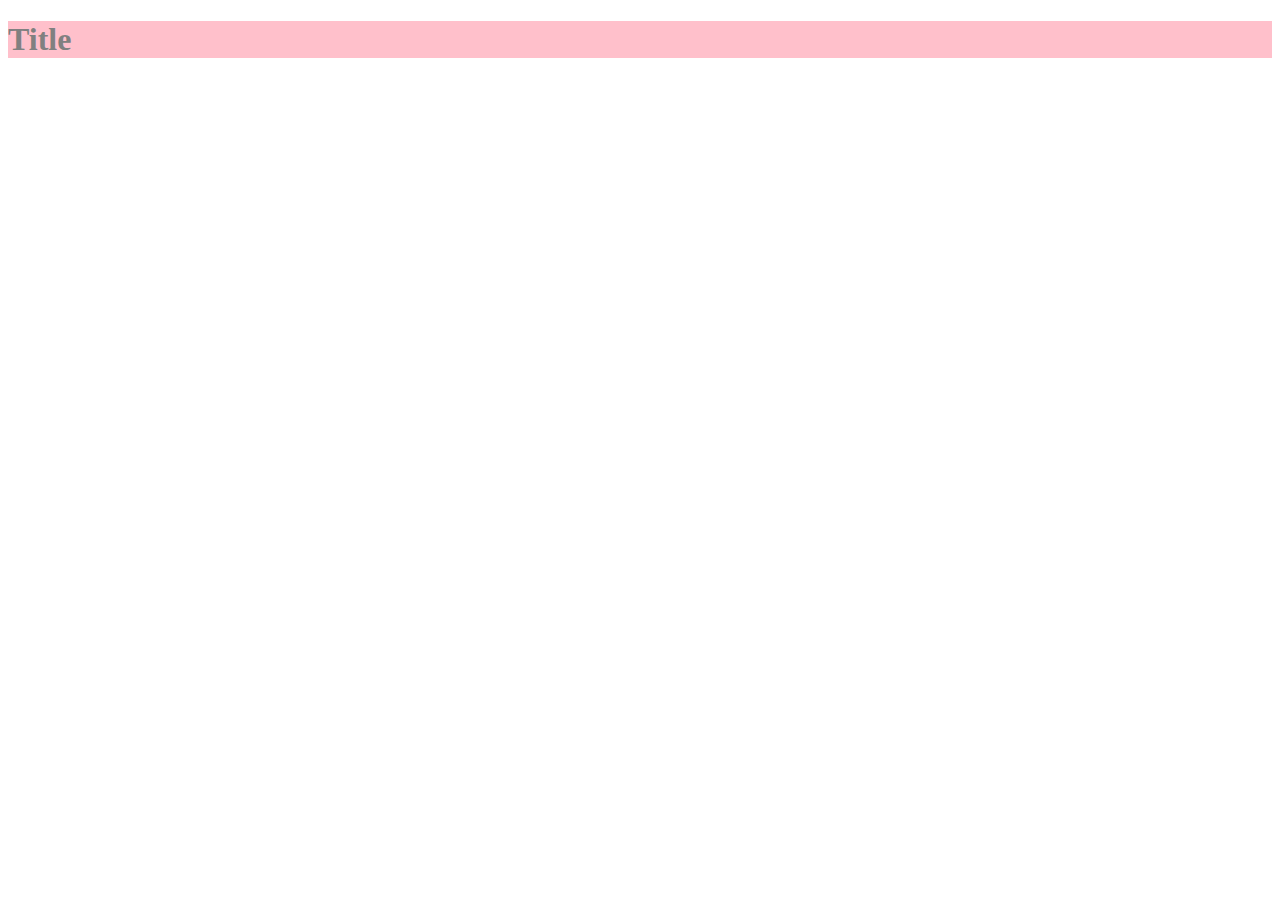
==== javascript_DOM/index.html @ 7d307ab8 "#05 要素の属性を操作してみよう" ====
<!DOCTYPE html>
<html lang="ja">
    <head>
        <meta charset="utf-8">
        <title>JavaScript Basics</title>
    </head>
    <body>
        <h1 title="this is title">Title</h1>
        <script src="main.js"></script>
    </body>
</html>
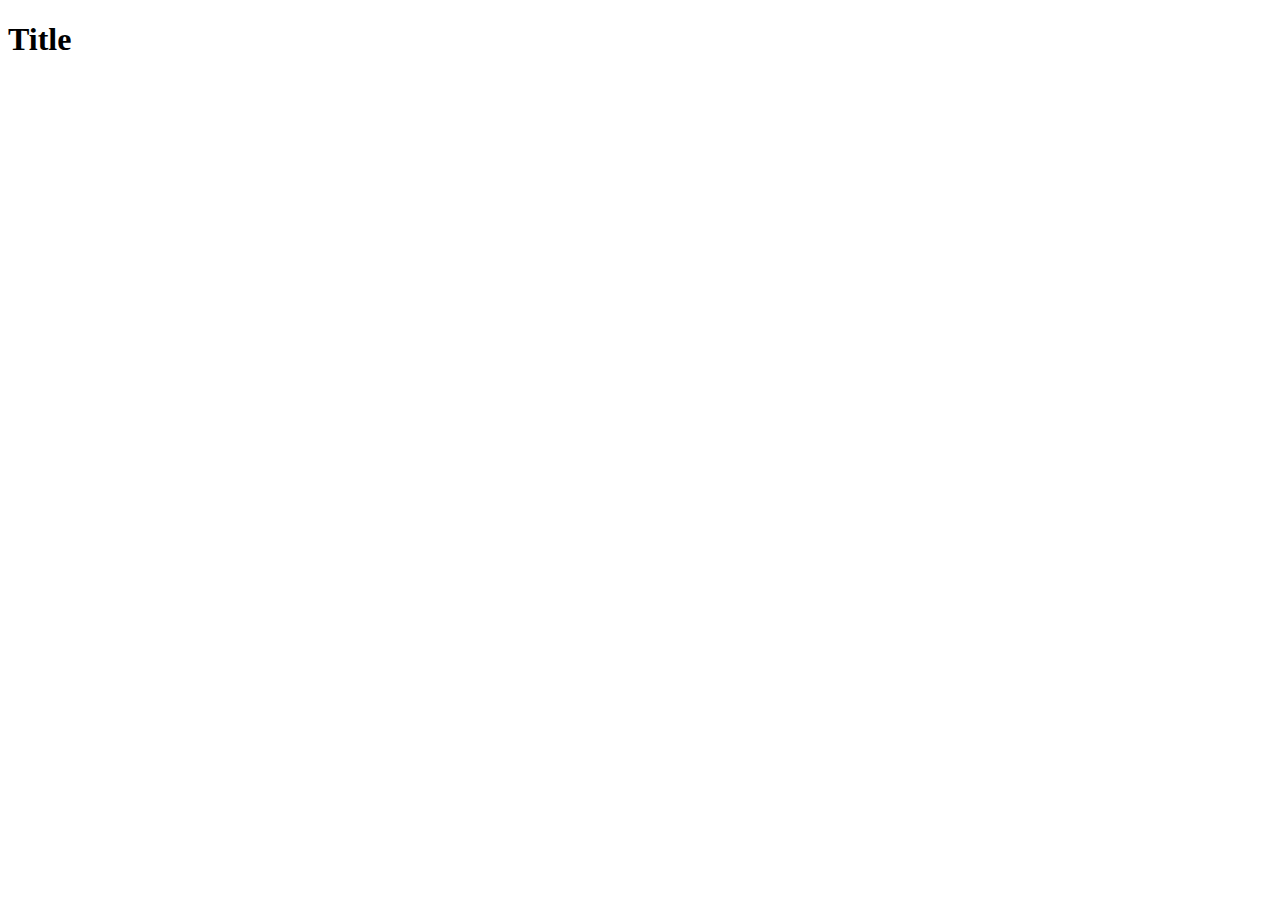
==== commit 80cb52fc: "#06 カスタムデータ属性を扱ってみよう" ====
--- a/javascript_DOM/index.html
+++ b/javascript_DOM/index.html
@@ -5,7 +5,7 @@
         <title>JavaScript Basics</title>
     </head>
     <body>
-        <h1 title="this is title">Title</h1>
+        <h1 title="this is title" data-app-id="app01">Title</h1>
         <script src="main.js"></script>
     </body>
 </html>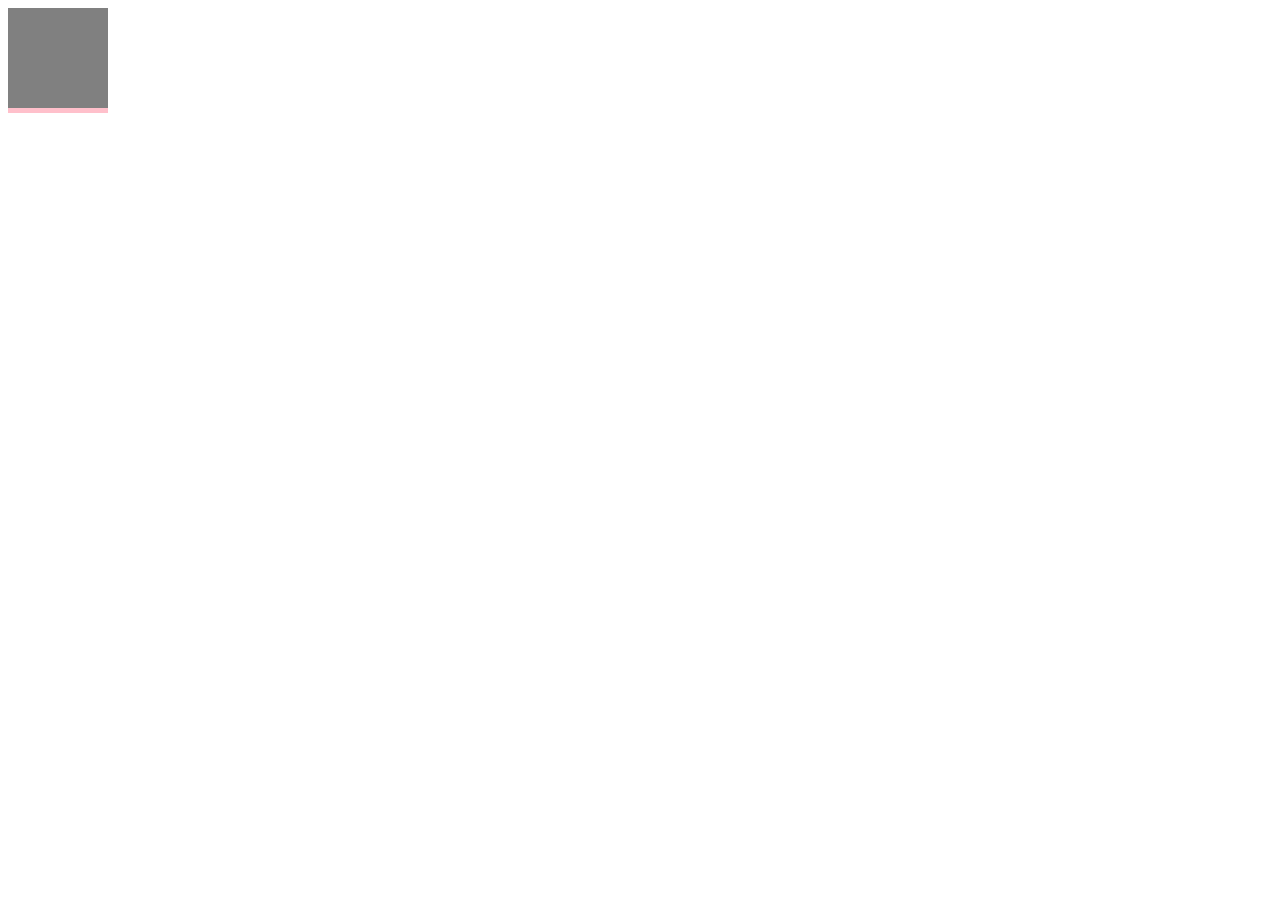
==== commit fc8d51c2: "#07 クラス属性を操作してみよう" ====
--- a/javascript_DOM/index.html
+++ b/javascript_DOM/index.html
@@ -3,9 +3,19 @@
     <head>
         <meta charset="utf-8">
         <title>JavaScript Basics</title>
+        <style>
+            .box {
+                width: 100px;
+                height: 100px;
+                background: gray;
+            }
+            .border-pink {
+                border-bottom: 5px solid pink;
+            }
+        </style>
     </head>
     <body>
-        <h1 title="this is title" data-app-id="app01">Title</h1>
+        <div class="box"></div>
         <script src="main.js"></script>
     </body>
 </html>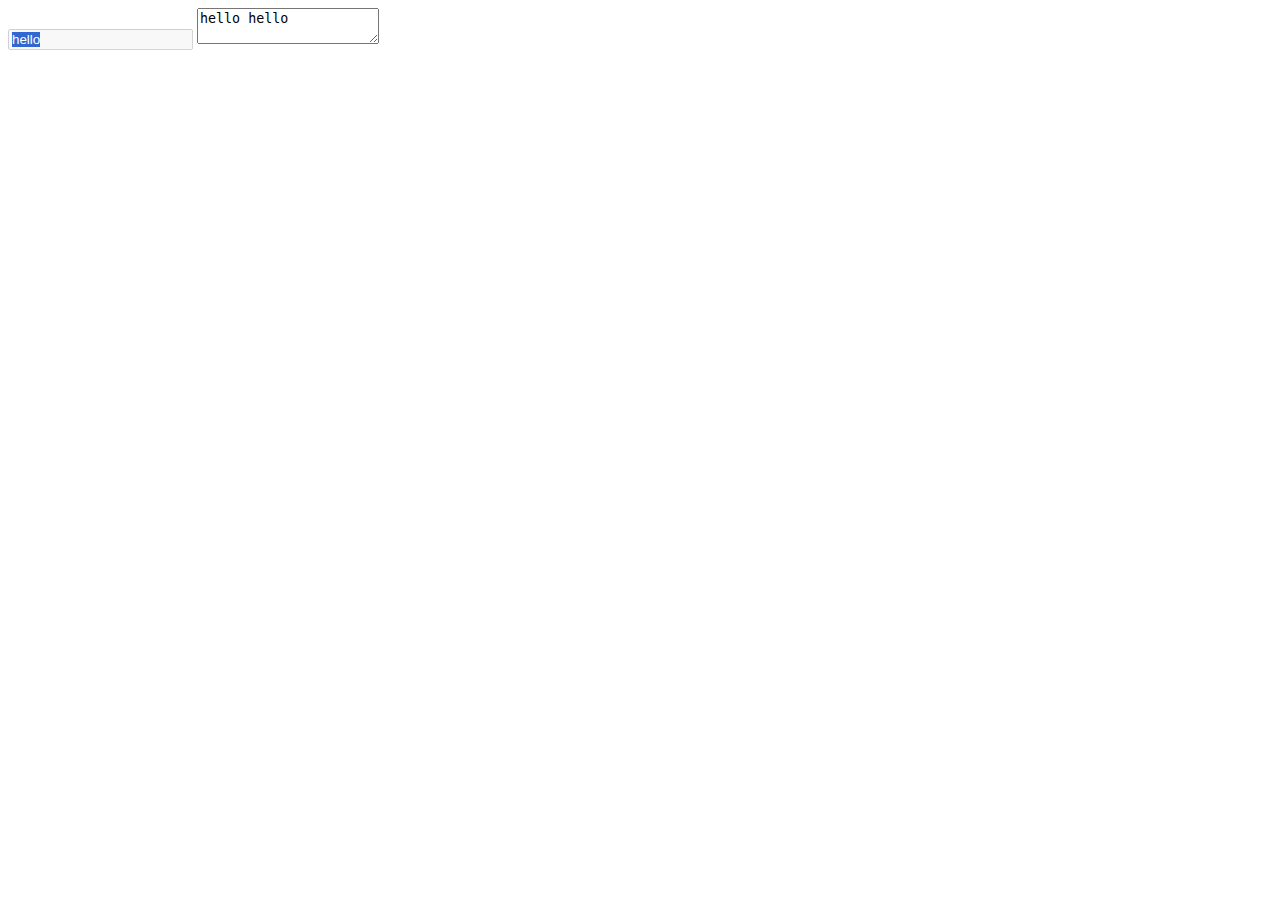
==== commit 7c79dc03: "#11 テキスト入力部品を操作してみよう" ====
--- a/javascript_DOM/index.html
+++ b/javascript_DOM/index.html
@@ -15,7 +15,8 @@
         </style>
     </head>
     <body>
-        <div class="box"></div>
+        <input type="text" value="hello">
+        <textarea>hello hello</textarea>
         <script src="main.js"></script>
     </body>
 </html>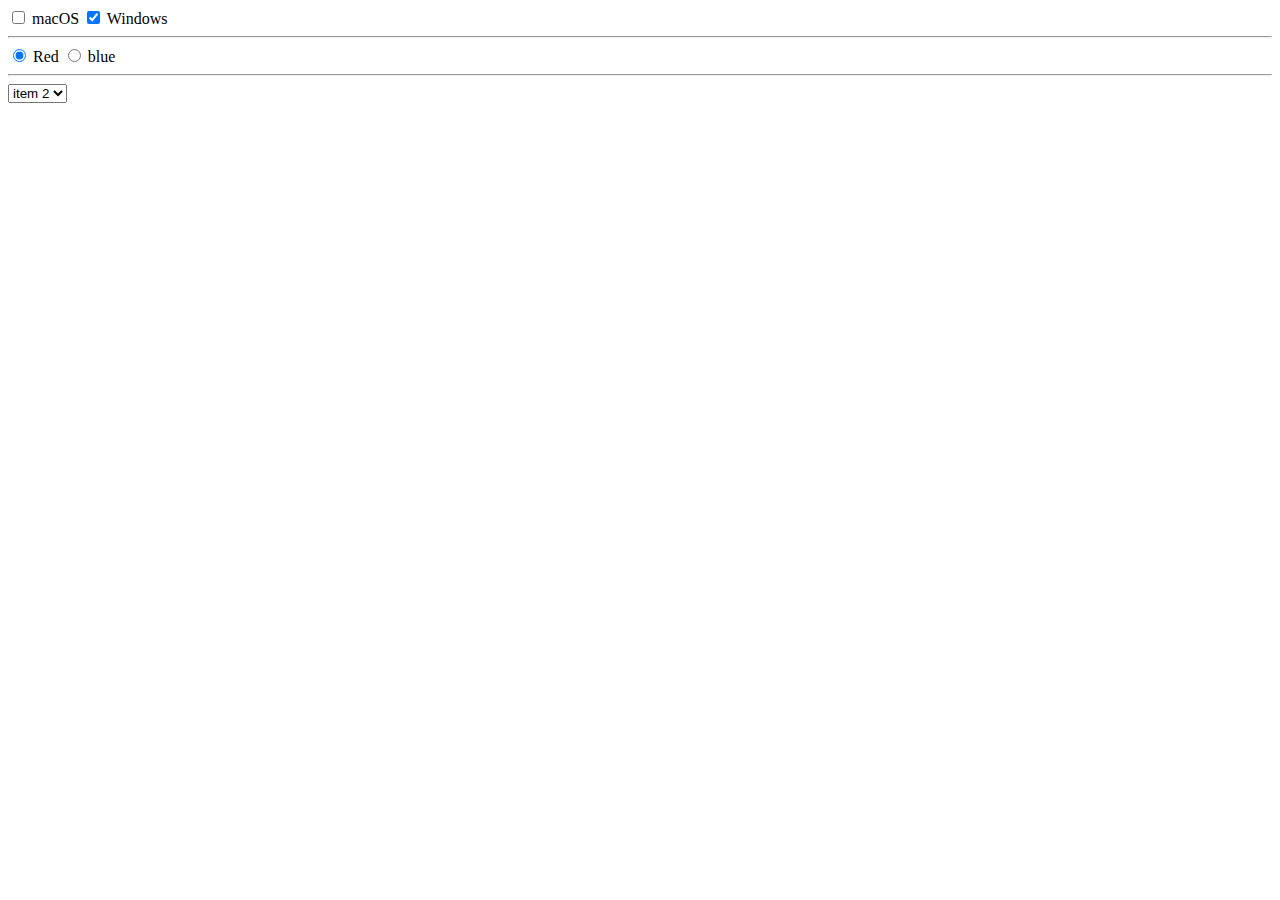
==== commit 4b4aceb0: "#12 フォーム部品を操作してみよう" ====
--- a/javascript_DOM/index.html
+++ b/javascript_DOM/index.html
@@ -4,19 +4,20 @@
         <meta charset="utf-8">
         <title>JavaScript Basics</title>
         <style>
-            .box {
-                width: 100px;
-                height: 100px;
-                background: gray;
-            }
-            .border-pink {
-                border-bottom: 5px solid pink;
-            }
         </style>
     </head>
     <body>
-        <input type="text" value="hello">
-        <textarea>hello hello</textarea>
+        <input type="checkbox" name="os" value="mac"> macOS
+        <input type="checkbox" name="os" value="win" checked> Windows
+        <hr>
+        <input type="radio" name="color" value="red" checked> Red
+        <input type="radio" name="color" value="blue"> blue
+        <hr>
+        <select>
+            <option>item 0</option>
+            <option selected>item 1</option>
+            <option>item 2</option>
+        </select>
         <script src="main.js"></script>
     </body>
 </html>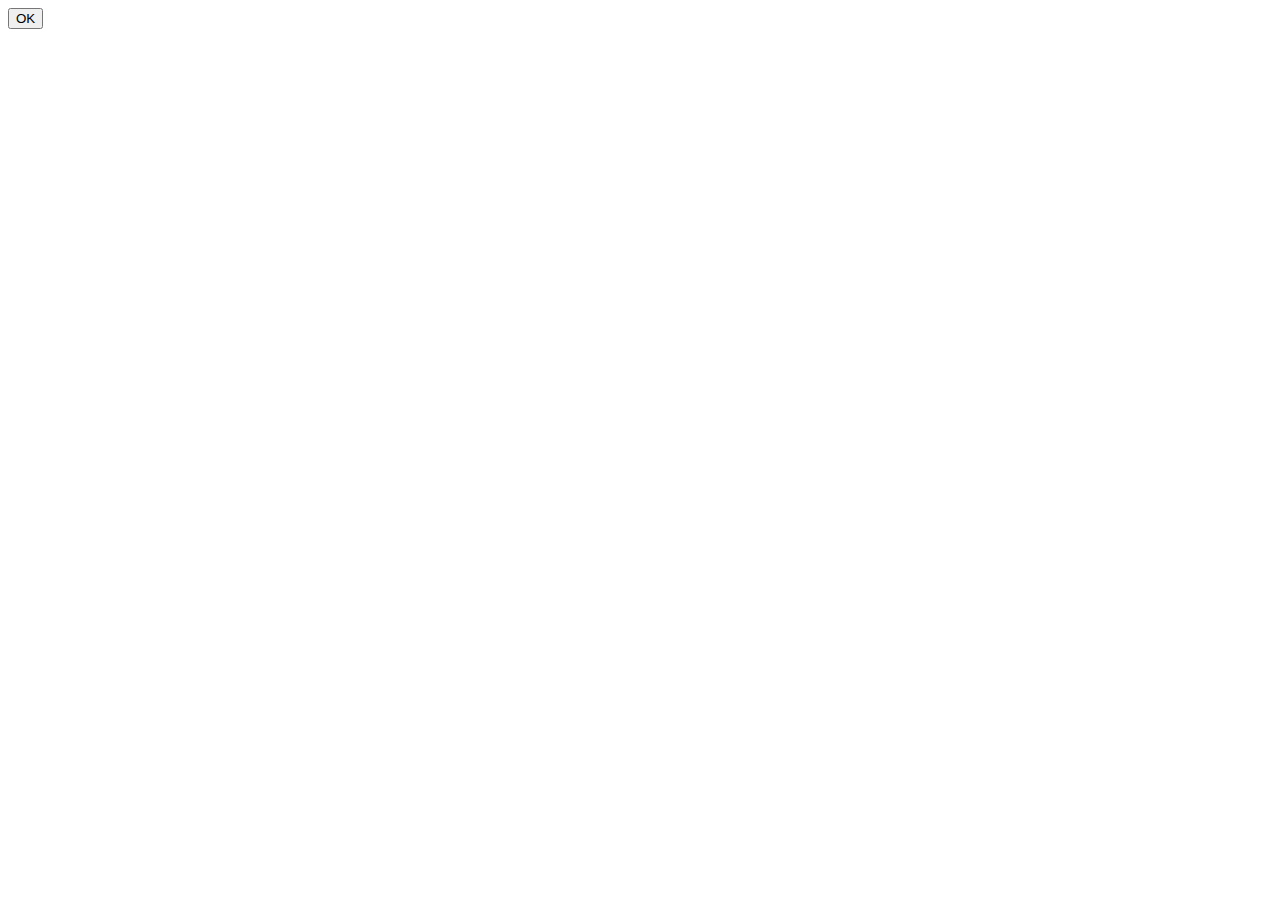
==== commit 990b09f9: "#13 イベントリスナーを使ってみよう" ====
--- a/javascript_DOM/index.html
+++ b/javascript_DOM/index.html
@@ -7,17 +7,7 @@
         </style>
     </head>
     <body>
-        <input type="checkbox" name="os" value="mac"> macOS
-        <input type="checkbox" name="os" value="win" checked> Windows
-        <hr>
-        <input type="radio" name="color" value="red" checked> Red
-        <input type="radio" name="color" value="blue"> blue
-        <hr>
-        <select>
-            <option>item 0</option>
-            <option selected>item 1</option>
-            <option>item 2</option>
-        </select>
+        <button>OK</button>
         <script src="main.js"></script>
     </body>
 </html>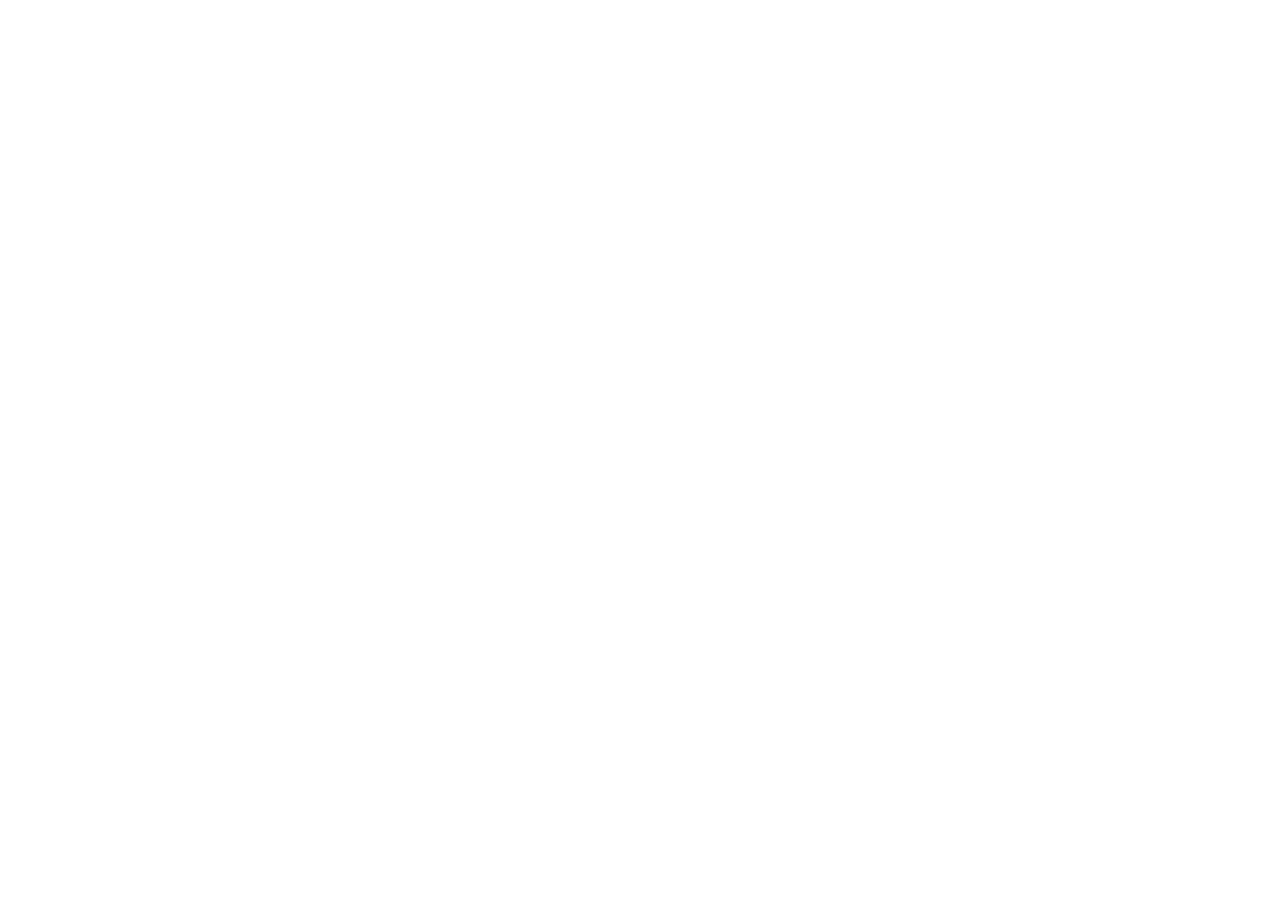
==== commit 0b4ce41d: "#14 イベントオブジェクトを扱ってみよう" ====
--- a/javascript_DOM/index.html
+++ b/javascript_DOM/index.html
@@ -7,7 +7,7 @@
         </style>
     </head>
     <body>
-        <button>OK</button>
+        <div></div>
         <script src="main.js"></script>
     </body>
 </html>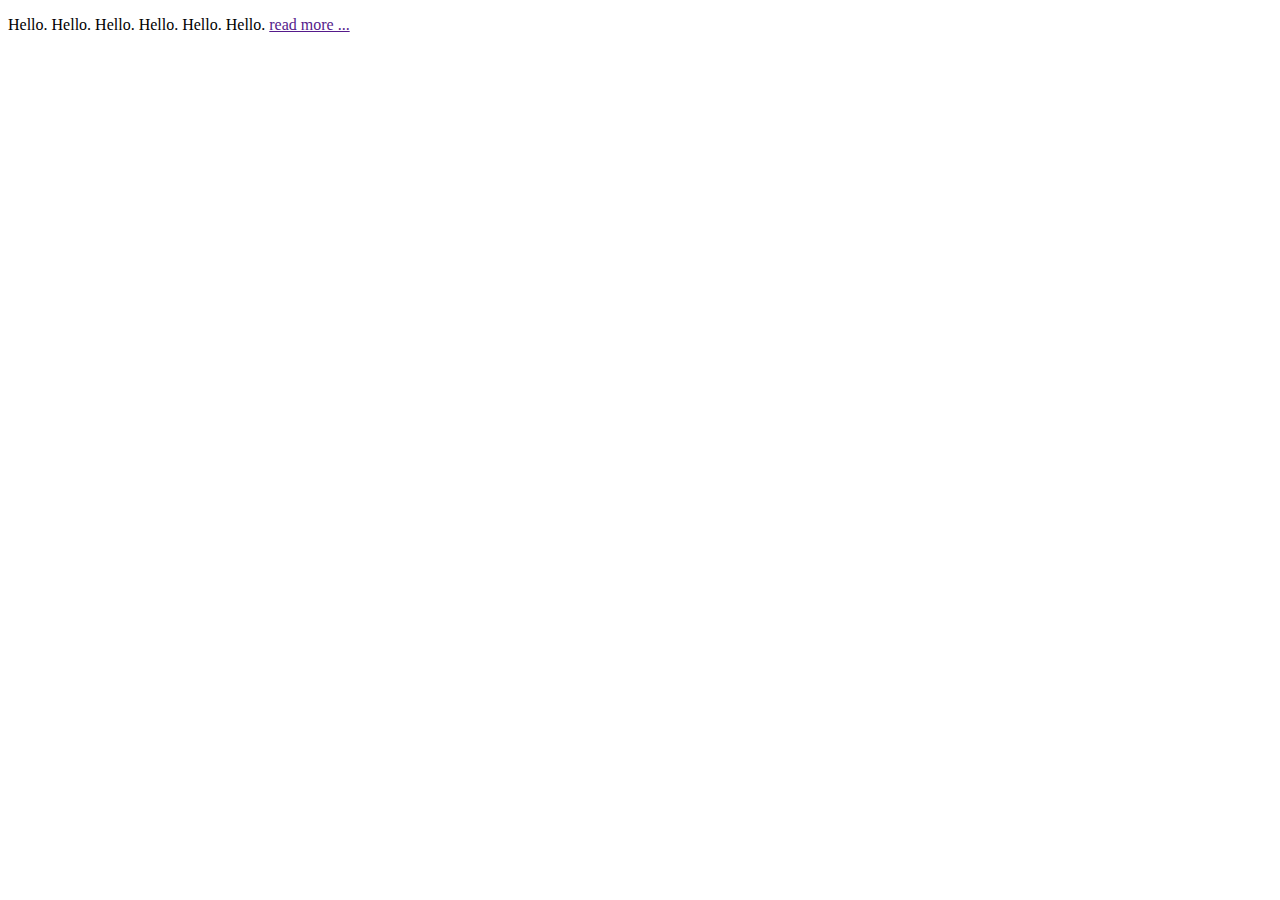
==== commit 7b9cf9a6: "#15 preventDefaultを使ってみよう" ====
--- a/javascript_DOM/index.html
+++ b/javascript_DOM/index.html
@@ -4,10 +4,13 @@
         <meta charset="utf-8">
         <title>JavaScript Basics</title>
         <style>
+            .hidden {
+                display: none;
+            }
         </style>
     </head>
     <body>
-        <div></div>
+        <p>Hello. Hello. Hello. Hello. Hello. Hello. <span class="hidden">Hello. Hello. Hello. Hello. Hello. Hello. Hello. Hello. Hello. Hello. Hello. Hello. Hello. Hello. Hello. Hello. Hello. Hello. Hello. Hello. Hello. Hello. Hello. Hello. Hello. Hello. Hello. Hello. Hello. Hello. Hello. Hello. Hello. Hello. Hello. Hello. </span><a href="">read more ...</a></p>
         <script src="main.js"></script>
     </body>
 </html>